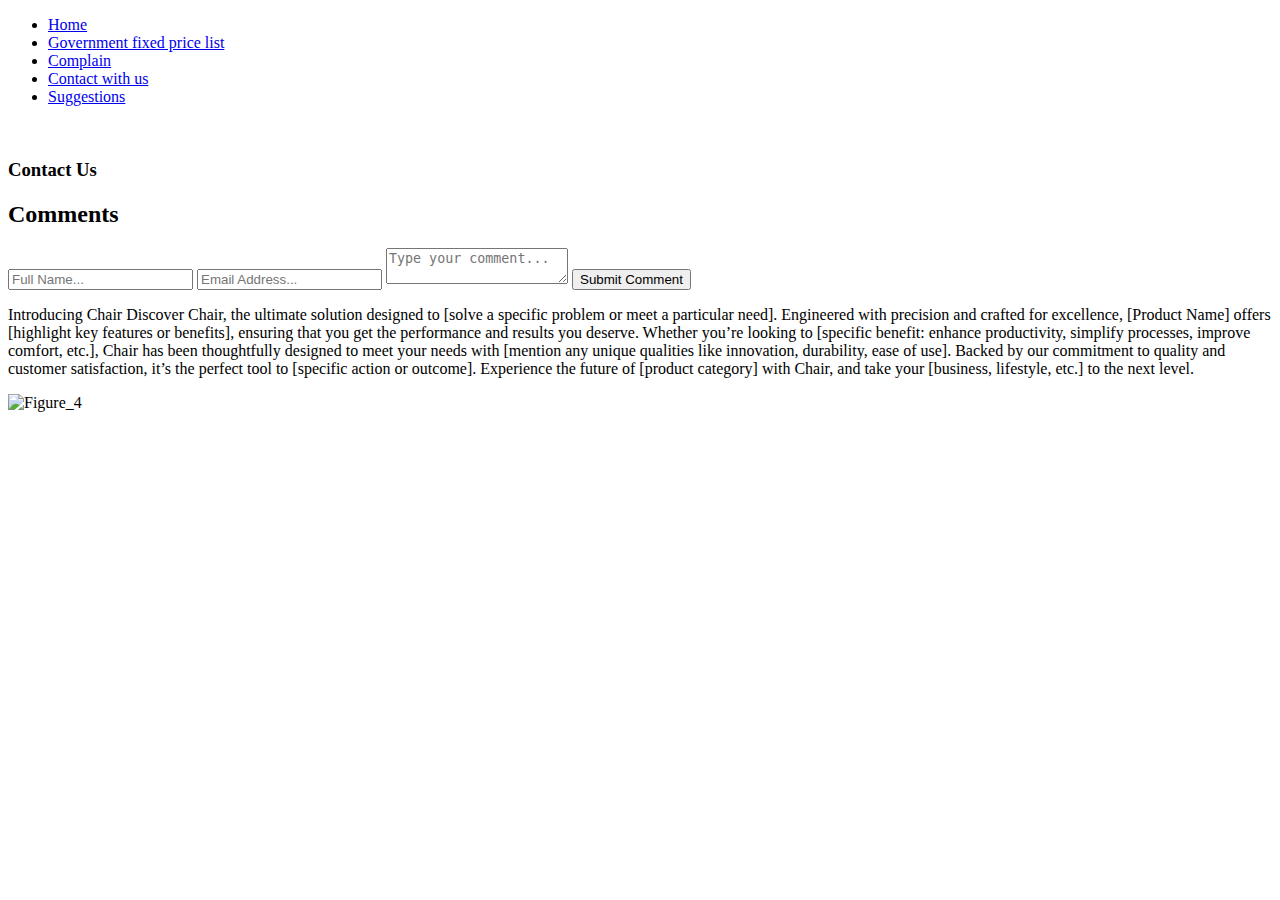
==== MIS Project/Complain.html @ c4321d76 "Add files via upload" ====
<!DOCTYPE html>
<html lang="en">
<head>
  <meta charset="UTF-8">
  <meta name="viewport" content="width=device-width, initial-scale=1.0">
  <title>Document</title>
  <link rel="stylesheet" href="Style.css">
</head>
<body>
    
    </div>
  <header>
    <nav>
      <ul>
        <li><a href="index.html">Home</a></li>
        <li><a href="Government fixed price list.html">Government fixed price list</a></li>
        <li><a href="Complain.html">Complain</a></li>
        <li><a href="Contact with us.html">Contact with us</a></li>
        <li><a href="Suggestions.html">Suggestions</a></li>
      </ul>
    </nav>
  </header>
  <br>
  <h3>Contact Us</h3>
   <div class="comment-box">
    <h2>Comments</h2>
    <form action="#">
         <input type="text" name="full_name" placeholder="Full Name...">
         <input type="email" name="email" placeholder="Email Address...">
         <textarea name="comment" placeholder="Type your comment..."></textarea>
         <button type="submit">Submit Comment</button>

    </form> 
  <p>Introducing Chair

    Discover Chair, the ultimate solution designed to [solve a specific problem or meet a particular need]. Engineered with precision and crafted for excellence, [Product Name] offers [highlight key features or benefits], ensuring that you get the performance and results you deserve.

    Whether you’re looking to [specific benefit: enhance productivity, simplify processes, improve comfort, etc.], Chair has been thoughtfully designed to meet your needs with [mention any unique qualities like innovation, durability, ease of use]. Backed by our commitment to quality and customer satisfaction, it’s the perfect tool to [specific action or outcome].

    Experience the future of [product category] with Chair, and take your [business, lifestyle, etc.] to the next level.</p>
  <img src="Figure_4.jpg" alt="Figure_4">
</body>
</html>
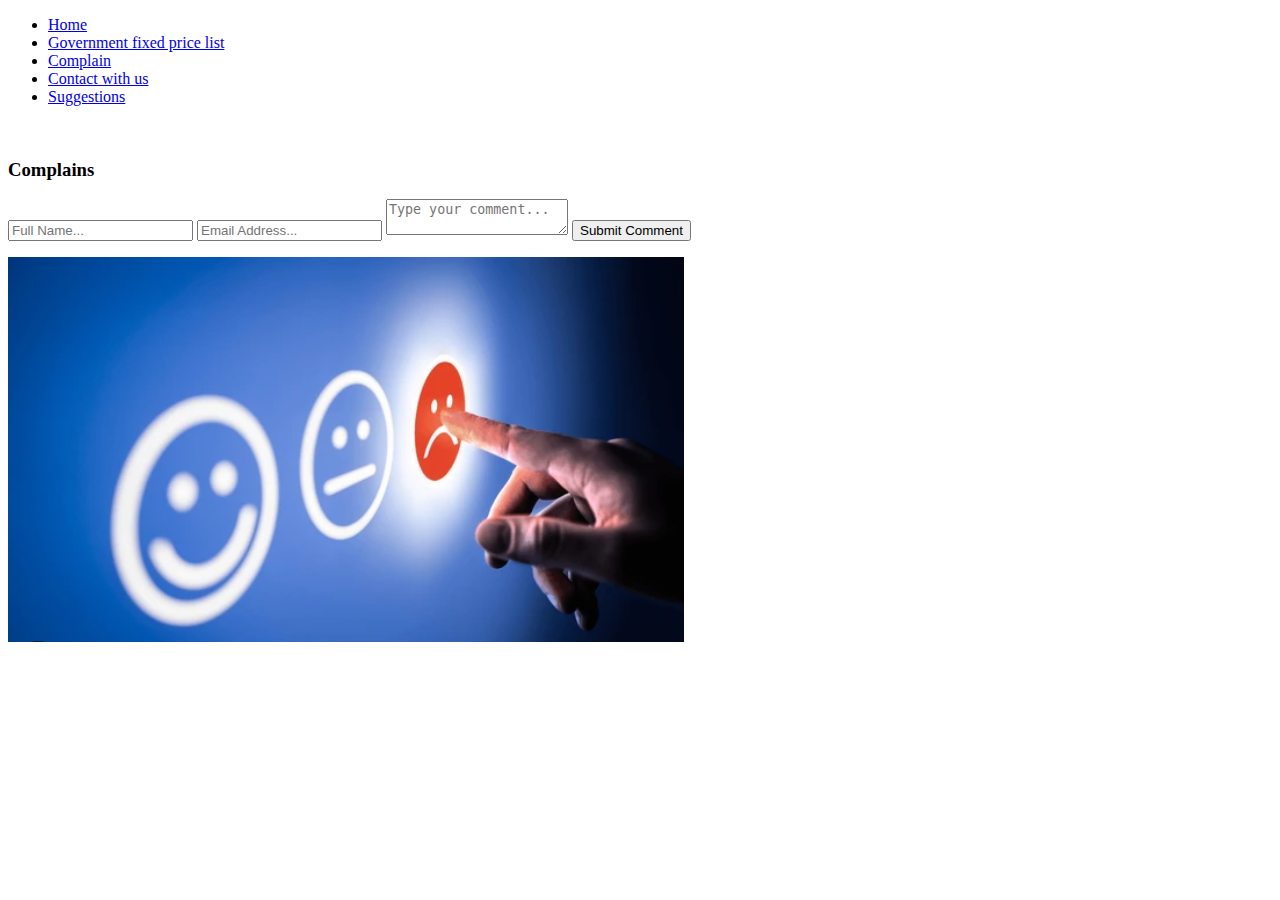
==== commit a4f41ce6: "2nd" ====
--- a/MIS Project/Complain.html
+++ b/MIS Project/Complain.html
@@ -21,9 +21,8 @@
     </nav>
   </header>
   <br>
-  <h3>Contact Us</h3>
+  <h3>Complains</h3>
    <div class="comment-box">
-    <h2>Comments</h2>
     <form action="#">
          <input type="text" name="full_name" placeholder="Full Name...">
          <input type="email" name="email" placeholder="Email Address...">
@@ -31,13 +30,7 @@
          <button type="submit">Submit Comment</button>
 
     </form> 
-  <p>Introducing Chair
-
-    Discover Chair, the ultimate solution designed to [solve a specific problem or meet a particular need]. Engineered with precision and crafted for excellence, [Product Name] offers [highlight key features or benefits], ensuring that you get the performance and results you deserve.
-
-    Whether you’re looking to [specific benefit: enhance productivity, simplify processes, improve comfort, etc.], Chair has been thoughtfully designed to meet your needs with [mention any unique qualities like innovation, durability, ease of use]. Backed by our commitment to quality and customer satisfaction, it’s the perfect tool to [specific action or outcome].
-
-    Experience the future of [product category] with Chair, and take your [business, lifestyle, etc.] to the next level.</p>
-  <img src="Figure_4.jpg" alt="Figure_4">
+  <p></p>
+  <img src="complain.png" alt="complain">
 </body>
 </html>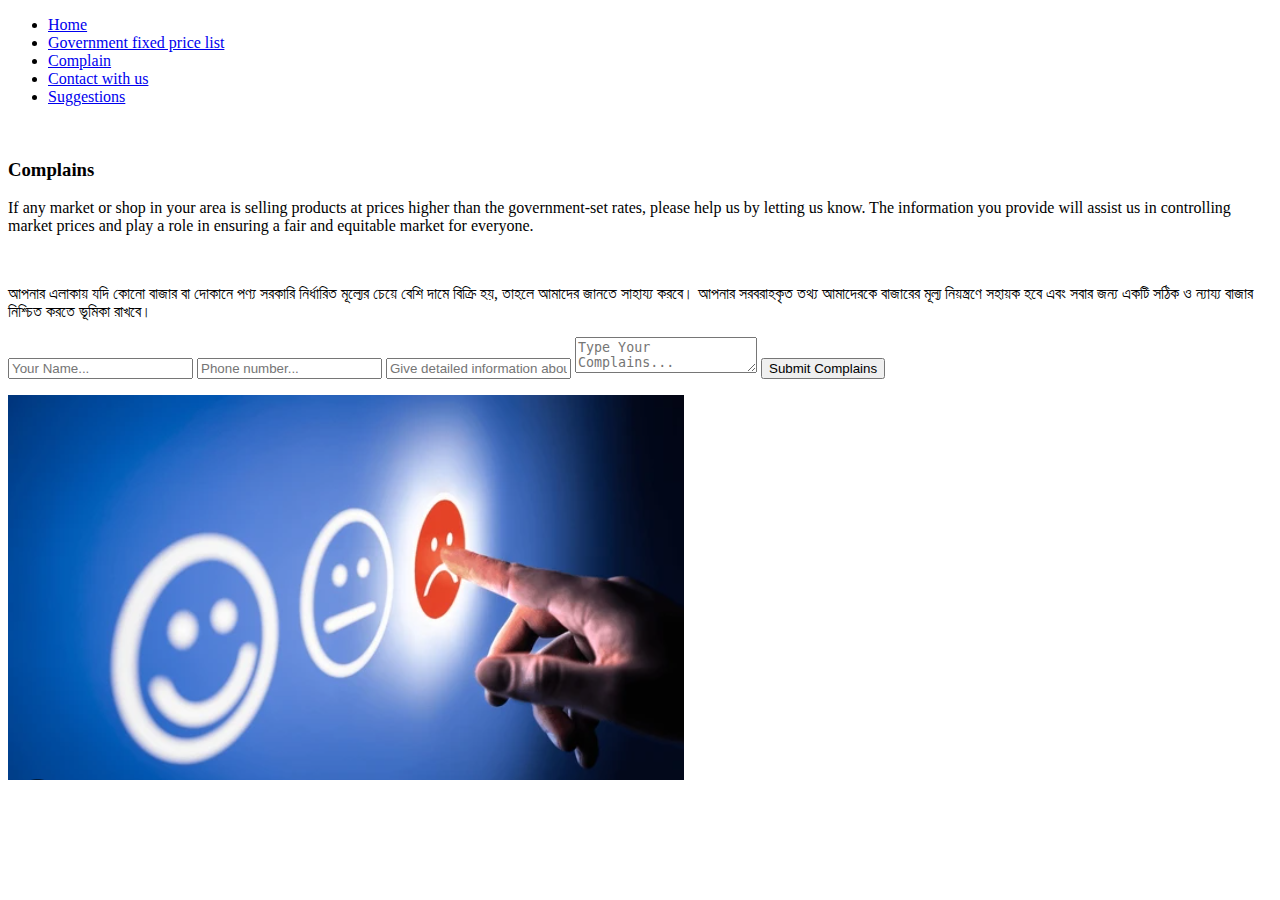
==== commit e6a4d986: "4th" ====
--- a/MIS Project/Complain.html
+++ b/MIS Project/Complain.html
@@ -22,12 +22,16 @@
   </header>
   <br>
   <h3>Complains</h3>
+  <p>If any market or shop in your area is selling products at prices higher than the government-set rates, please help us by letting us know. The information you provide will assist us in controlling market prices and play a role in ensuring a fair and equitable market for everyone.</p>
+  <br>
+  <p>আপনার এলাকায় যদি কোনো বাজার বা দোকানে পণ্য সরকারি নির্ধারিত মূল্যের চেয়ে বেশি দামে বিক্রি হয়, তাহলে আমাদের জানতে সাহায্য করবে। আপনার সরবরাহকৃত তথ্য আমাদেরকে বাজারের মূল্য নিয়ন্ত্রণে সহায়ক হবে এবং সবার জন্য একটি সঠিক ও ন্যায্য বাজার নিশ্চিত করতে ভূমিকা রাখবে। </p>
    <div class="comment-box">
     <form action="#">
-         <input type="text" name="full_name" placeholder="Full Name...">
-         <input type="email" name="email" placeholder="Email Address...">
-         <textarea name="comment" placeholder="Type your comment..."></textarea>
-         <button type="submit">Submit Comment</button>
+         <input type="text" name="full_name" placeholder="Your Name...">
+         <input type="Phone number" name="Phone number" placeholder="Phone number...">
+         <input type="Bazar details" name="Bazar details" placeholder="Give detailed information about the Bazar (Bazar name, Location, Shop name)...">
+         <textarea name="complain" placeholder="Type Your Complains..."></textarea>
+         <button type="submit">Submit Complains</button>
 
     </form> 
   <p></p>
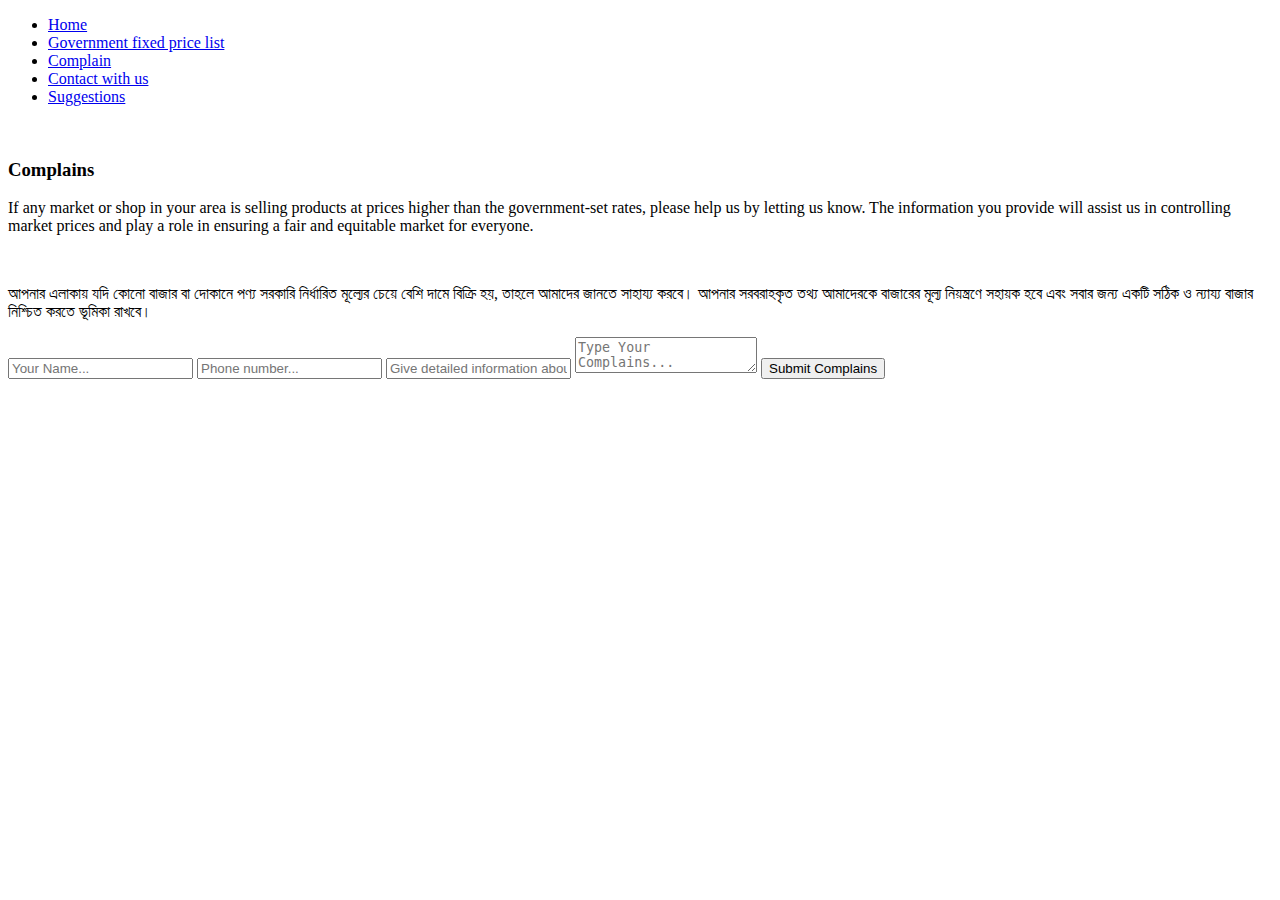
==== commit ae673371: "6th" ====
--- a/MIS Project/Complain.html
+++ b/MIS Project/Complain.html
@@ -3,7 +3,7 @@
 <head>
   <meta charset="UTF-8">
   <meta name="viewport" content="width=device-width, initial-scale=1.0">
-  <title>Document</title>
+  <title>Bazar Monitoring</title>
   <link rel="stylesheet" href="Style.css">
 </head>
 <body>
@@ -34,7 +34,9 @@
          <button type="submit">Submit Complains</button>
 
     </form> 
-  <p></p>
-  <img src="complain.png" alt="complain">
+  <br><br>
+  <!-- <div class="Photo">
+    <img src="complain.png" alt="complain"> -->
+  </div>
 </body>
 </html>